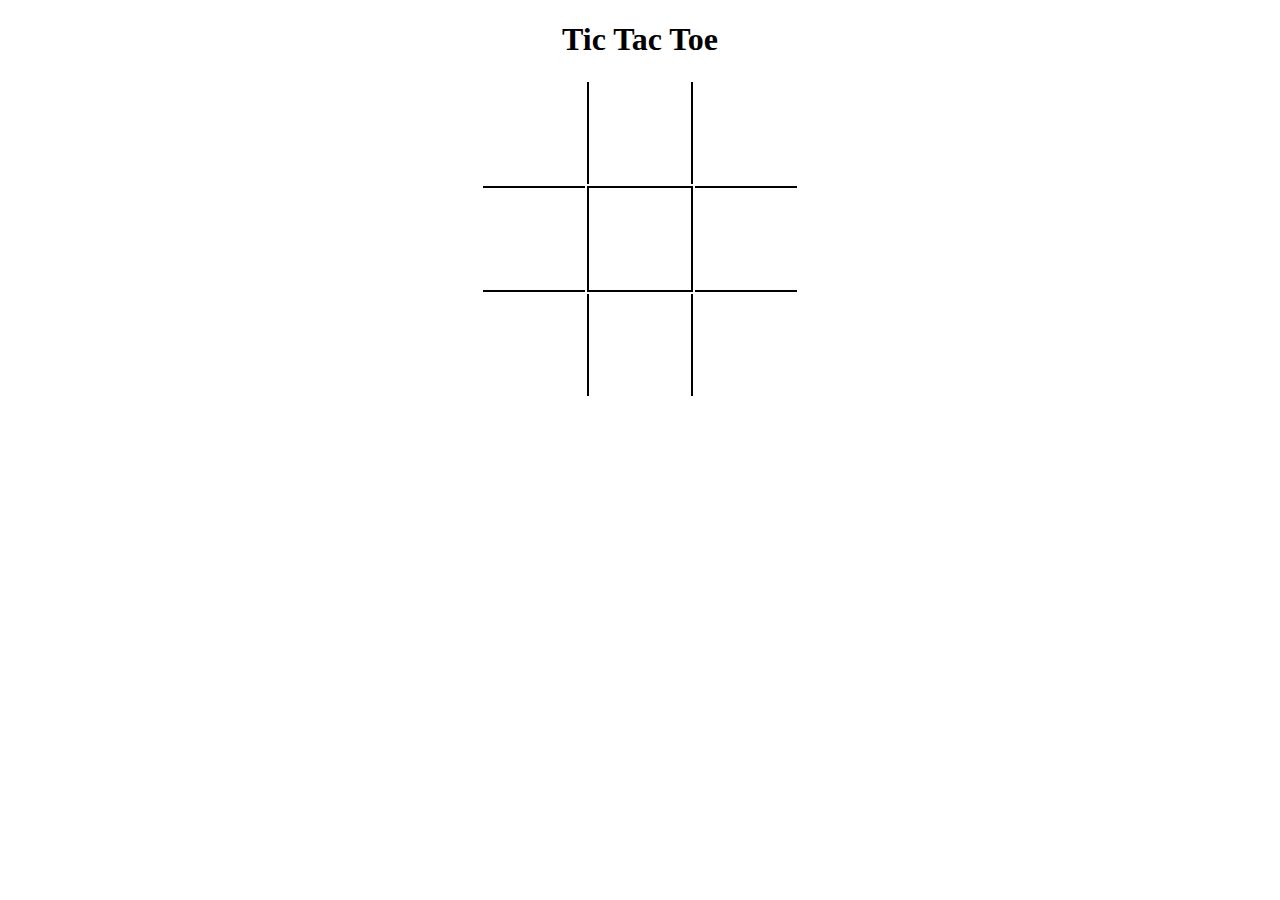
==== index.html @ 516cb71b "tic tac toe shaped" ====
<!DOCTYPE html>

<html>

<head>
    <link rel="stylesheet" href="style.css">
</head>

<body>
    <div id="tic_tac_toe">
        <h1>Tic Tac Toe</h1>
        <table border="0">
            <tr>
                <td></td>
                <td class="yatay"></td>
                <td></td>
            </tr>
            <tr>
                <td class="dikey"></td>
                <td class="yatay dikey"></td>
                <td class="dikey"></td>
            </tr>
            <tr>
                <td></td>
                <td class="yatay"></td>
                <td></td>
            </tr>
        </table>

    </div>

</body>


</html>
---- style.css ----
h1 {
    text-align: center;
  }
  td {
    width: 100px;
    height: 100px;
  }
  table {
    margin: 5px auto;
  }
  .yatay {
    border-left: 2px solid black;
    border-right: 2px solid black;
  }
  .dikey {
    border-top: 2px solid black;
    border-bottom: 2px solid black;
  }
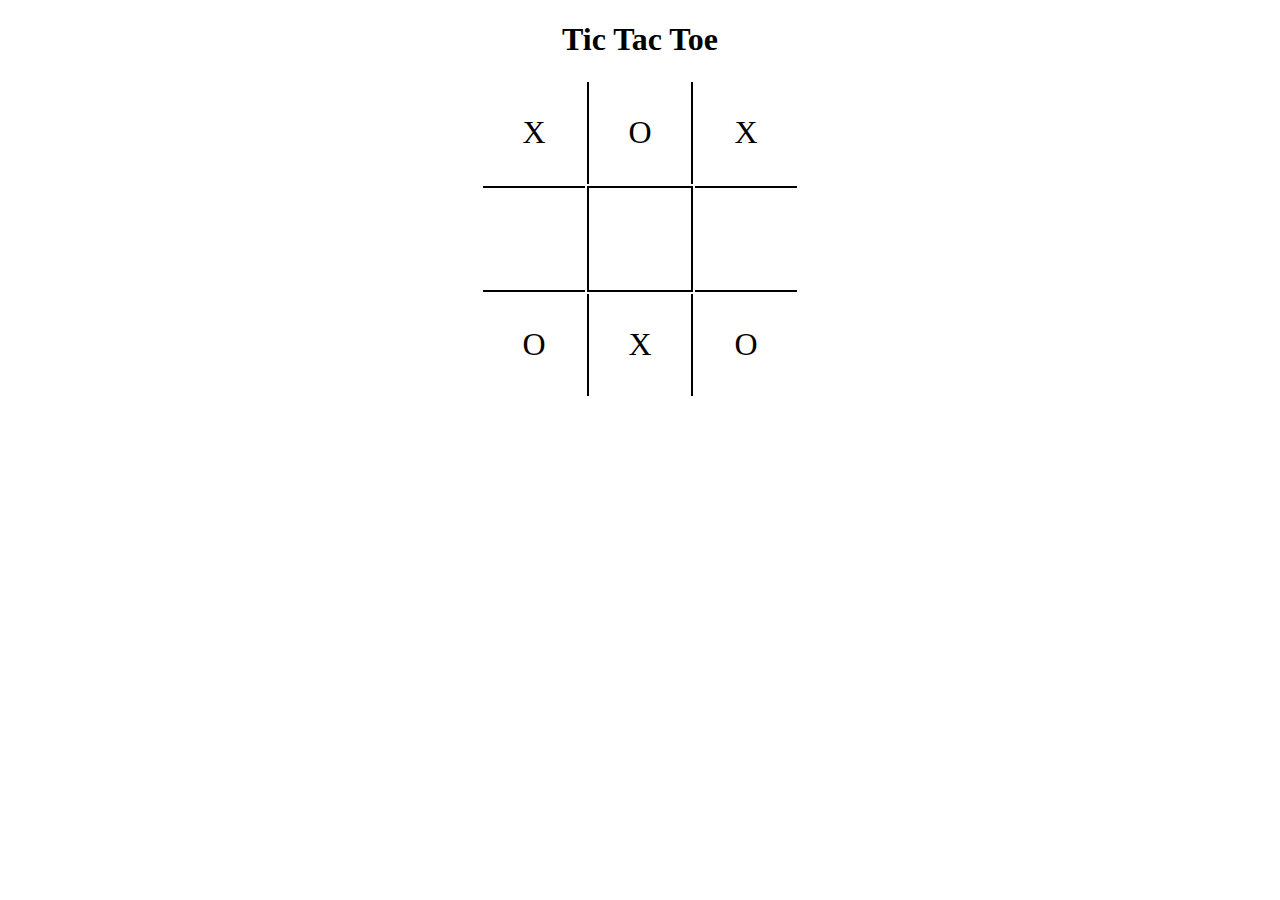
==== commit c2152f6b: "hover added" ====
--- a/index.html
+++ b/index.html
@@ -11,9 +11,9 @@
         <h1>Tic Tac Toe</h1>
         <table border="0">
             <tr>
-                <td></td>
-                <td class="yatay"></td>
-                <td></td>
+                <td>X</td>
+                <td class="yatay">O</td>
+                <td>X</td>
             </tr>
             <tr>
                 <td class="dikey"></td>
@@ -21,9 +21,9 @@
                 <td class="dikey"></td>
             </tr>
             <tr>
-                <td></td>
-                <td class="yatay"></td>
-                <td></td>
+                <td>O</td>
+                <td class="yatay">X</td>
+                <td>O</td>
             </tr>
         </table>
 
--- a/style.css
+++ b/style.css
@@ -1,18 +1,28 @@
 h1 {
     text-align: center;
-  }
-  td {
+}
+
+td {
+    text-align: center;
+    font-size: 32px;
     width: 100px;
     height: 100px;
-  }
-  table {
+}
+
+td:hover {
+    background: red;
+}
+
+table {
     margin: 5px auto;
-  }
-  .yatay {
+}
+
+.yatay {
     border-left: 2px solid black;
     border-right: 2px solid black;
-  }
-  .dikey {
+}
+
+.dikey {
     border-top: 2px solid black;
     border-bottom: 2px solid black;
-  }+}